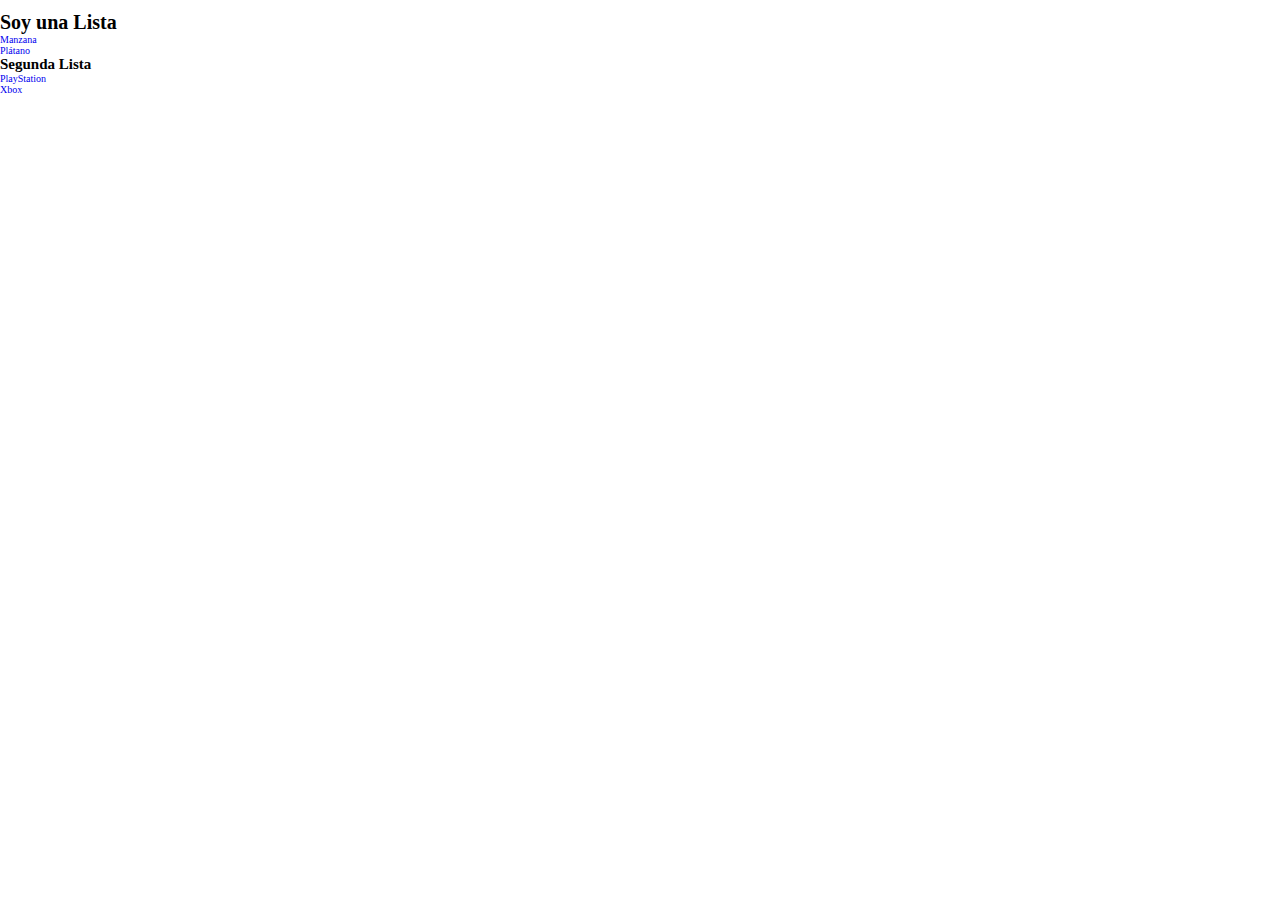
==== src/html/index.html @ a1f689a5 "html-2" ====
<!DOCTYPE html>
<html lang="es">
<head>
    <meta charset="UTF-8">
    <meta name="viewport" content="width=device-width, initial-scale=1.0">
    <meta name="description" content="Sitio Web sobre tecnología.">
    <meta name="robots" content="index,follow">
    <meta http-equiv="X-UA-Compatible" content="ie=edge">
    <link rel="stylesheet" href="../css/style.css">
    <link rel="shortcut icon" href="../assets/icon-menu.svg">
    <title>Maquetado Web</title>
</head>
<body>
    <header>
        <nav></nav>
    </header>

    <main>
        <section>
            <article>
                <ul>
                    <li>
                        <a href=""></a>
                        <p></p>
                        <h1></h1>
                    </li>
                </ul>
                <ol></ol>
            </article>
        </section>
    </main>
    <section class="section two">
        <h1>Soy una Lista</h1>
        <div>
            <ol>
                <li><a href="https://es.wikipedia.org/wiki/Manzana" target="principal">Manzana</a></li>
                <li><a href="#">Plátano</a></li>
            </ol>
        </div>
        <div>
            <h2>Segunda Lista</h2>
            <ul>
                <li><a href="#">PlayStation</a></li>
                <li><a href="#">Xbox</a></li>
            </ul>
        </div>
    </section>

    <footer></footer>

    <!-- <script src="" type="module"></script> -->
</body>
</html>
---- src/css/style.css ----
* {
    margin: 0;
    padding: 0;
    box-sizing: border-box;
}
html {
    font-size:62.5%;
}
:root{
    --color-one: #ffffff; 
    --color-Two: #000000; 
}
body {
    width: 100%;
    height: 100vh;
}
a {
    text-decoration: none;
}
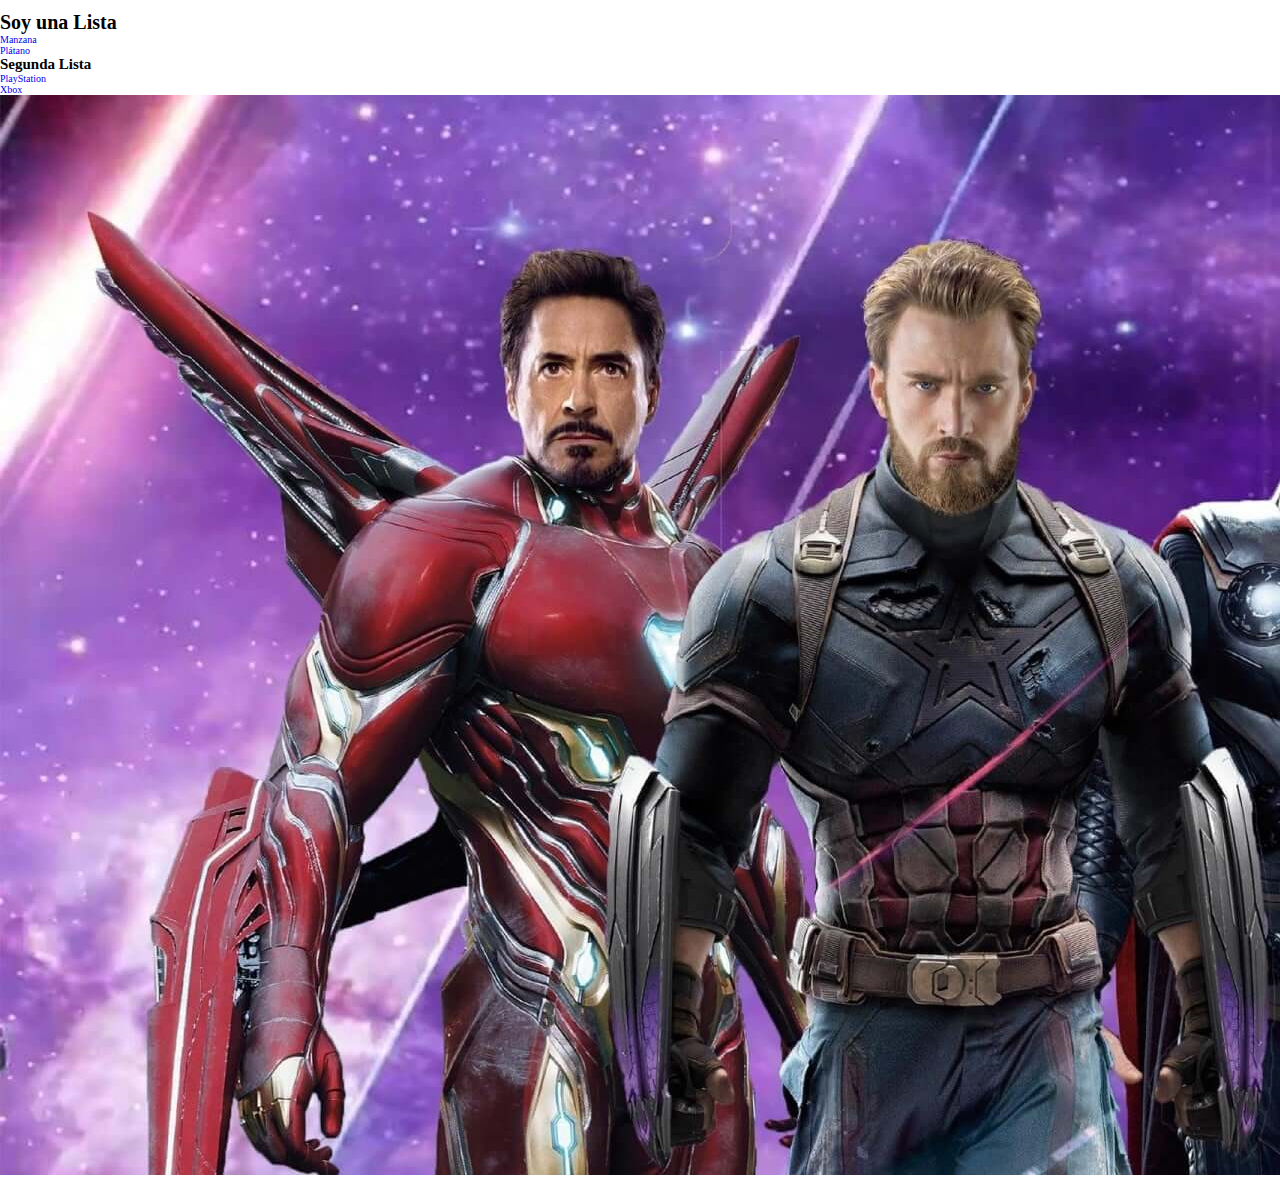
==== commit 6ee7f2da: "image-peso" ====
--- a/src/html/index.html
+++ b/src/html/index.html
@@ -28,24 +28,31 @@
                 <ol></ol>
             </article>
         </section>
+
+        <section class="section two">
+            <h1>Soy una Lista</h1>
+            <div>
+                <ol>
+                    <li><a href="https://es.wikipedia.org/wiki/Manzana" target="principal">Manzana</a></li>
+                    <li><a href="#">Plátano</a></li>
+                </ol>
+            </div>
+            <div>
+                <h2>Segunda Lista</h2>
+                <ul>
+                    <li><a href="#">PlayStation</a></li>
+                    <li><a href="#">Xbox</a></li>
+                </ul>
+            </div>
+        </section>
+
+        <section>
+            <div class="image">
+                <img src="../assets/image3.jpg" alt="image-1">
+            </div>
+        </section>
     </main>
-    <section class="section two">
-        <h1>Soy una Lista</h1>
-        <div>
-            <ol>
-                <li><a href="https://es.wikipedia.org/wiki/Manzana" target="principal">Manzana</a></li>
-                <li><a href="#">Plátano</a></li>
-            </ol>
-        </div>
-        <div>
-            <h2>Segunda Lista</h2>
-            <ul>
-                <li><a href="#">PlayStation</a></li>
-                <li><a href="#">Xbox</a></li>
-            </ul>
-        </div>
-    </section>
-
+   
     <footer></footer>
 
     <!-- <script src="" type="module"></script> -->
--- a/src/css/style.css
+++ b/src/css/style.css
@@ -16,4 +16,10 @@
 }
 a {
     text-decoration: none;
+}
+img {
+    background-repeat: no-repeat;
+    background-size: cover;
+    background-position: center;
+    object-fit: cover;
 }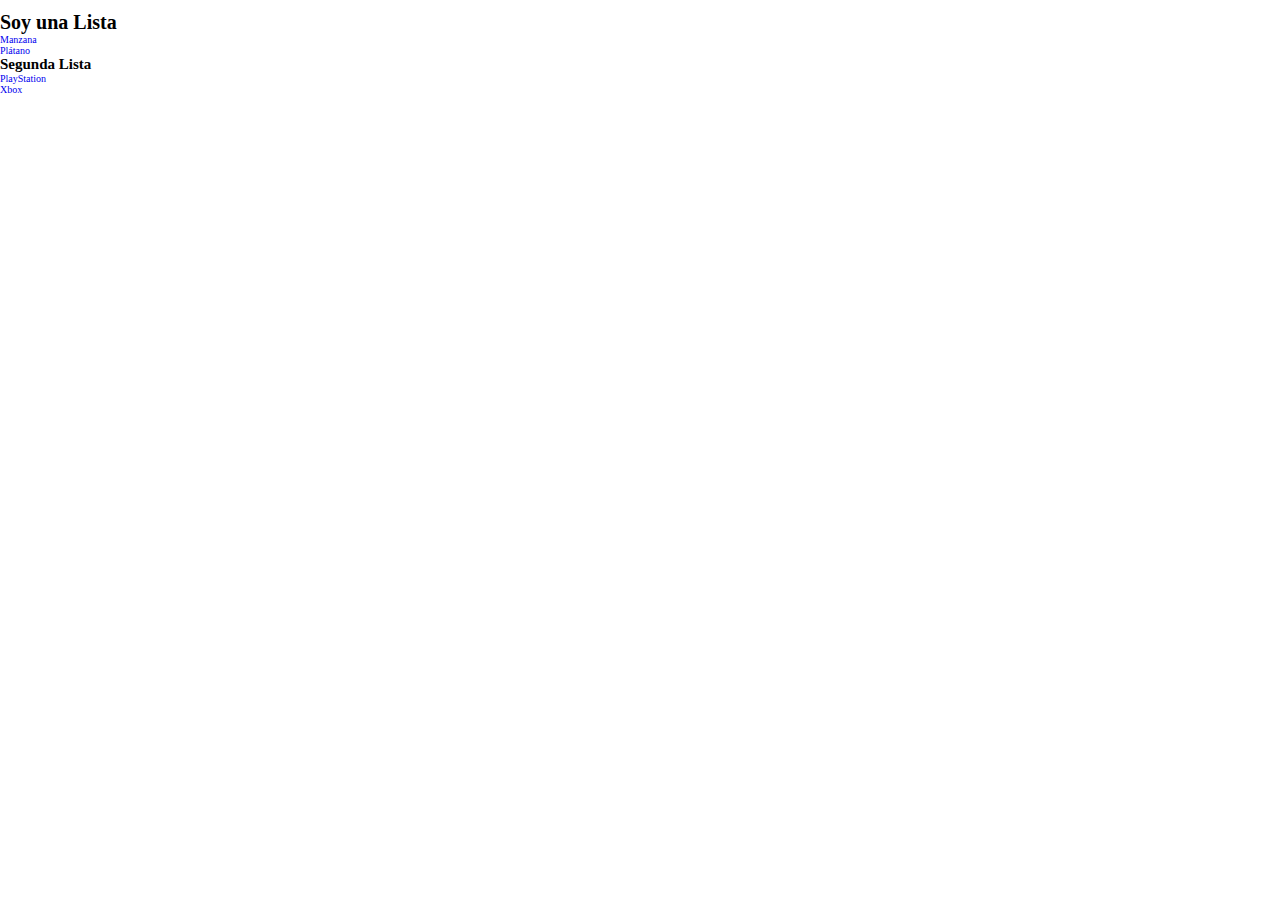
==== commit f78eceef: "etiquetas" ====
--- a/src/html/index.html
+++ b/src/html/index.html
@@ -47,10 +47,20 @@
         </section>
 
         <section>
-            <div class="image">
+           <!--  <div class="image">
                 <img src="../assets/image3.jpg" alt="image-1">
-            </div>
+            </div> -->
+         <!--    <figure class="image-One">
+                  <img src="../assets/image3.jpg" alt="Avengers-premiere">
+                  <figcaption>Imagen de la premiere de la película Avengers</figcaption>
+            </figure> -->
         </section>
+     <!--    <section>
+            <picture class="hero__picture">
+                <source media="(min-width: 768px)" srcset="../assets/girl2.jpg">
+                <img src="../assets/girl2.jpg" alt="image__2">
+            </picture>
+        </section> -->
     </main>
    
     <footer></footer>
--- a/src/css/style.css
+++ b/src/css/style.css
@@ -22,4 +22,4 @@
     background-size: cover;
     background-position: center;
     object-fit: cover;
-}+}
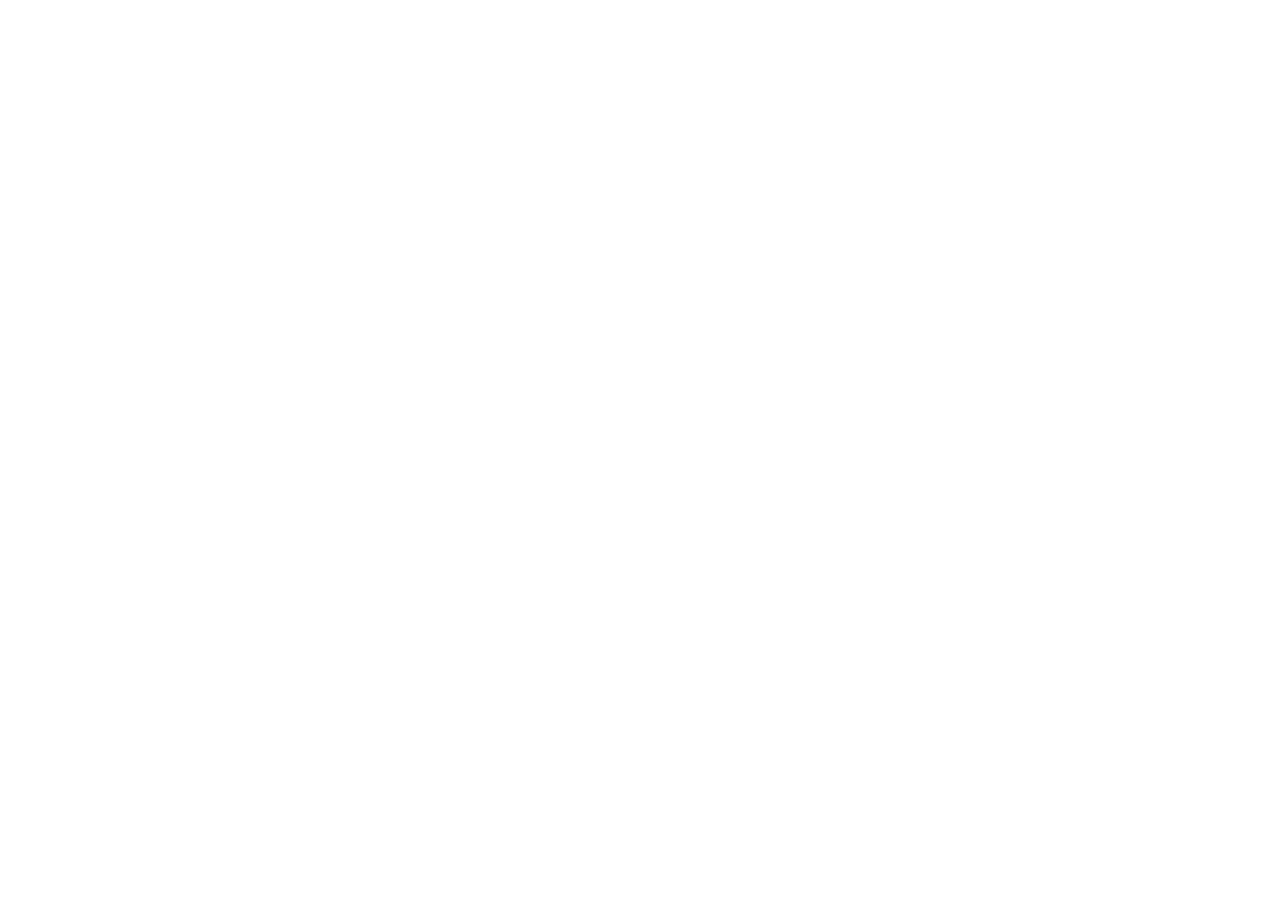
==== commit a06f1741: "etiquetas" ====
--- a/src/html/index.html
+++ b/src/html/index.html
@@ -29,7 +29,7 @@
             </article>
         </section>
 
-        <section class="section two">
+      <!--   <section class="section two">
             <h1>Soy una Lista</h1>
             <div>
                 <ol>
@@ -44,7 +44,7 @@
                     <li><a href="#">Xbox</a></li>
                 </ul>
             </div>
-        </section>
+        </section> -->
 
         <section>
            <!--  <div class="image">
@@ -54,13 +54,33 @@
                   <img src="../assets/image3.jpg" alt="Avengers-premiere">
                   <figcaption>Imagen de la premiere de la película Avengers</figcaption>
             </figure> -->
-        </section>
+
+           <!--  <video src="../assets/BigBuckBunny.mp4" controls preload="auto"></video> -->
+             <!-- <video src="../assets/BigBuckBunny.mp4#t=20,60" controls preload="auto"></video> -->
+             <!-- <video controls preload="auto">
+                 <source src="../assets/BigBuckBunny.mp4" type="video/mp4">
+             </video>      -->
+              <!-- <video width="320" height="240" controls preload="auto">
+                 <source src="../assets/BigBuckBunny.mp4" type="video/mp4">
+             </video>      -->
+
+            <!--  <iframe width="420" height="315" src="https://youtu.be/K-PoEVMEhcY" frameborder="0"></iframe> -->
+          <!--   <iframe width="560" height="315" src="https://www.youtube.com/embed/K-PoEVMEhcY" frameborder="0" allow="accelerometer; autoplay; clipboard-write; encrypted-media; gyroscope; picture-in-picture" allowfullscreen></iframe> -->
+
+            <!--  <audio controls>
+                <source src="horse.ogg" type="audio/ogg">
+                <source src="horse.mp3" type="audio/mpeg">
+              Your browser does not support the audio element.
+              </audio> -->
+            </section>
+
      <!--    <section>
             <picture class="hero__picture">
                 <source media="(min-width: 768px)" srcset="../assets/girl2.jpg">
                 <img src="../assets/girl2.jpg" alt="image__2">
             </picture>
         </section> -->
+        
     </main>
    
     <footer></footer>
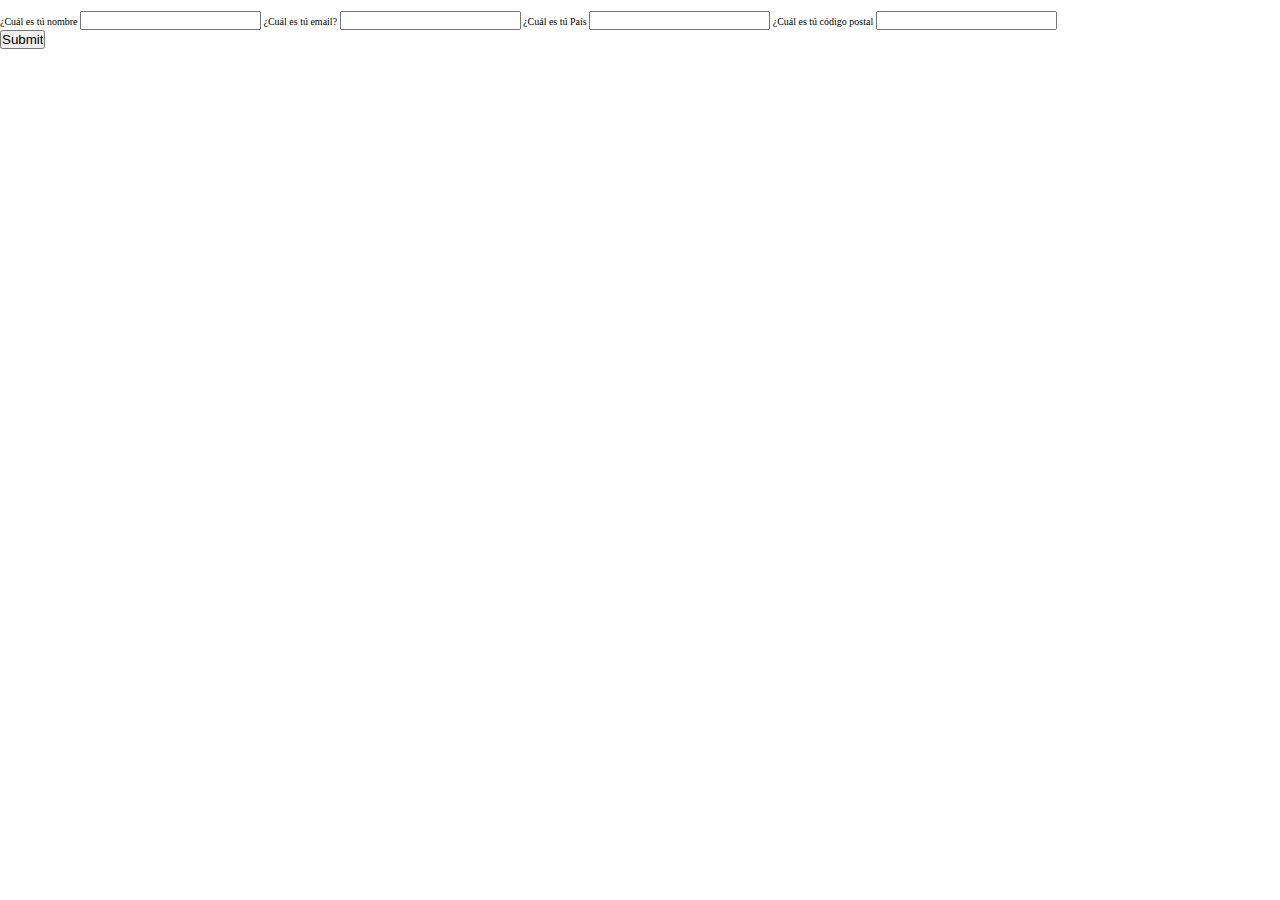
==== commit a4a8553f: "form-3" ====
--- a/src/html/index.html
+++ b/src/html/index.html
@@ -80,10 +80,82 @@
                 <img src="../assets/girl2.jpg" alt="image__2">
             </picture>
         </section> -->
-        
+
     </main>
    
-    <footer></footer>
+    <footer>
+        <!-- <form action="">
+            <label for="name">
+                <span>¿What is your name...?</span>
+                <input type="text" id="name" placeholder="Your name...">
+            </label>
+
+            <label for="init-platzi">
+                <span>¿What your day init with Platzi...?</span>
+                <input type="date" id="init-platzi">
+            </label>
+
+            <label for="horario">
+                <span>¿Qué hora estudias?</span>
+                <input type="time" id="horario">
+            </label>
+        </form> -->
+
+       <!--  <form action="">
+            <label for="hora">
+                <span></span>
+                <input type="time" id="hora" placeholder="" name="hora">
+            </label>
+
+            <label for="dia">
+                <span></span>
+                <input type="date" id="dia" placeholder="" name="dia">
+            </label>
+
+            <label for="semana">
+                <span></span>
+                <input type="week" id="semana" placeholder="" name="semana">
+            </label>
+
+            <label for="mes">
+                <span></span>
+                <input type="month" id="mes" placeholder="" name="mes">
+            </label>
+                <input type="submit">
+        </form> -->
+
+       <!--  <form action="">
+            <label for="calendario">
+                <span>Calendario</span>
+                <input type="datetime-local" id="calendario" name="calendario">
+            </label>
+            <input type="submit">
+        </form> -->
+
+        <form action="">
+            <label for="nombre">
+                <span>¿Cuál es tú nombre</span>
+                <input type="text" name="nombre" id="nombre" autocomplete="name" required>
+            </label>
+
+            <label for="correo">
+                <span>¿Cuál es tú email?</span>
+                <input type="email" name="correo" id="correo" autocomplete="email" required>
+            </label>
+            
+            <label for="pais">
+                <span>¿Cuál es tú País</span>
+                <input type="text" name="pais" id="pais" autocomplete="country" required>
+            </label>
+            
+            <label for="cp">
+                <span>¿Cuál es tú código postal</span>
+                <input type="text" name="cp" id="cp" autocomplete="postal-code" required>
+            </label>
+
+        </form>
+        <input type="submit">
+    </footer>
 
     <!-- <script src="" type="module"></script> -->
 </body>
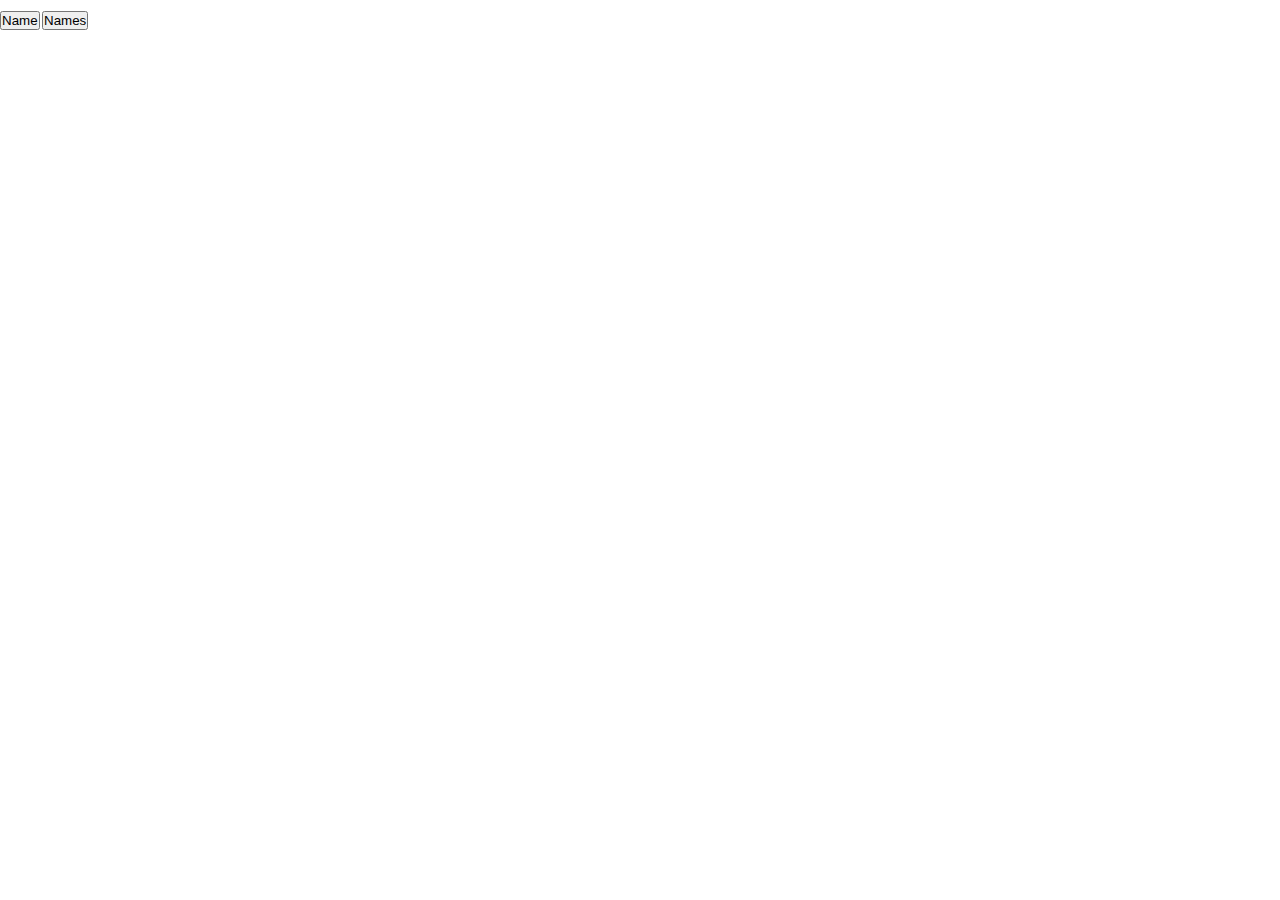
==== commit 0c63dad8: "What is CSS..?" ====
--- a/src/html/index.html
+++ b/src/html/index.html
@@ -132,7 +132,7 @@
             <input type="submit">
         </form> -->
 
-        <form action="">
+   <!--      <form action="">
             <label for="nombre">
                 <span>¿Cuál es tú nombre</span>
                 <input type="text" name="nombre" id="nombre" autocomplete="name" required>
@@ -154,7 +154,28 @@
             </label>
 
         </form>
-        <input type="submit">
+        <input type="submit"> -->
+         
+      <!--  Select = Encontrar lo que búsca -->
+      <!--   <select name="cursos" id="">
+            <option value="Javascript">Javascript</option>
+            <option value="HTML">HTML</option>
+            <option value="CSS">CSS</option>
+            <option value="Python">Python</option>
+        </select> -->
+
+       <!--  <input list="cursos">
+         <datalist id="cursos">
+           <option value="Javascript">Javascript</option>
+           <option value="Python">Python</option>
+           <option value="Ux/ux">UX/UI</option>
+           <option value="React">React</option>
+           <option value="Web Stansards"></option>
+         </datalist> -->
+
+         <!-- Button -->
+         <input type="submit" value="Name">
+         <button type="submit" id="" class="button">Names</button>
     </footer>
 
     <!-- <script src="" type="module"></script> -->
